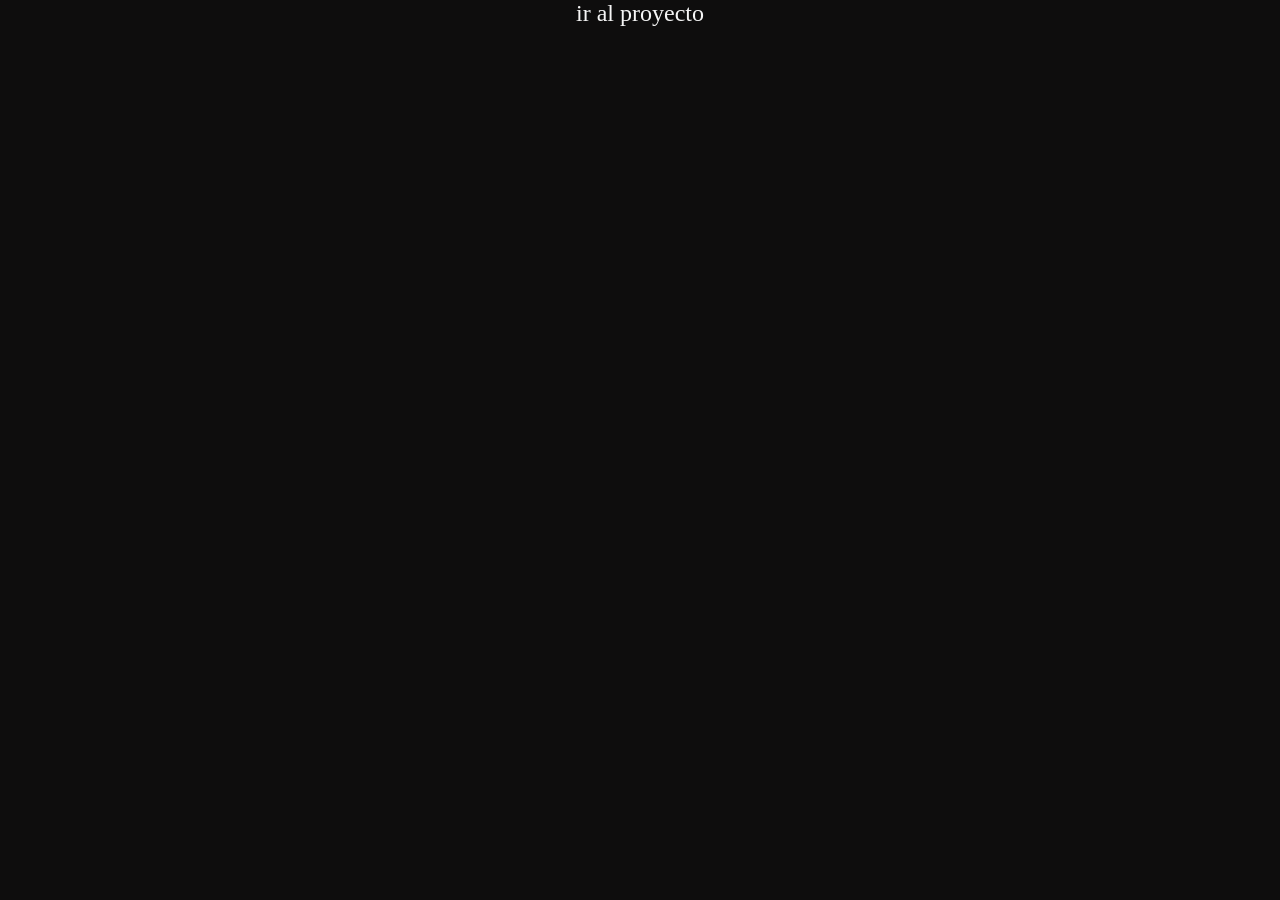
==== index.html @ 3b2f1712 "subiendo proyecto 2026" ====
<!DOCTYPE html>
<html lang="en">
<head>
    <meta charset="UTF-8">
    <meta name="viewport" content="width=device-width, initial-scale=1.0">
    <link rel="stylesheet" href="css/main.css">
    <title>clase 08 - grid vII</title>
</head>
<body>
    
    <header>
        <div>
            <a href="pages/ejemplo-grid.html">ir al proyecto</a>
        </div>
    </header>

</body>
</html>
---- css/main.css ----
/* 
/* estilos del contenedor 
.contenedor{
    background-color: tomato;
    display: grid;
    grid-template-columns: repeat(3, 1fr);
    grid-template-rows: 200px 250px;
    gap: 0.3rem;
}

/* estilos de los item 

.item{
    background-color: beige;
}

.item-tres{
    background-color: brown;
    grid-row: span 2;
}
 */


 /* reset */
*{
    margin: 0;
    padding: 0;
    box-sizing: border-box;
}

/* estilos generales */

body{
    background-color: #0e0d0d;
}

header div{
    text-align: center;
}

header div a{
    color: whitesmoke;
    text-decoration: none;
    font-size: 1.5rem;
}

/* estilos de header 
header{
    display: flex;
    align-items: center;
    justify-content: space-between;
}

header nav ul{
    color: whitesmoke;
    list-style: none;
    display: flex;
    gap: 0.6rem;
    margin-right: 0.8rem;
} */

header nav div div ul li .color-item{
    color: whitesmoke;
}

header nav div div ul li .color-item:hover{
    color: #C66E0C;
}

/* estilos de main */

main{
    height: 80vh;
    display: grid;
    grid-template-columns: 1fr ;
    grid-template-rows: repeat(3, 25%);
    row-gap: 1rem;
    padding: 1rem;
    align-content: center;
}

main div img{
    width: 100%;
    height: 100%;
    object-fit: cover;
}

main .img-dos, main .img-cinco{
    display: none;
}

/* estilos de footer */
footer{
    text-align: center;
    color: whitesmoke;
}

/* mq tablet */
@media screen and (min-width: 768px){
    header{
        justify-content: center;
    }

    main{
        grid-template-columns: repeat(2, 1fr);
        grid-template-rows: repeat(2, 40%) ;
        column-gap: 1rem;
    }

    main .img-cuatro{
        grid-column: 1 / 3;
    }
}

/* mq desktop */
@media screen and (min-width: 1024px){
    main{
        grid-template-columns: repeat(3, 1fr);
        grid-template-rows: 35% 35% 15%;
    }
    main .img-dos, main .img-cinco{
        display: block;
    }
    main .img-uno, main .img-tres{
        grid-row: span 2 ;
    }
    main .img-cuatro{
        grid-column: span 1;
    }
    main .img-cinco{
        grid-column: 1 / 4;
    }
}
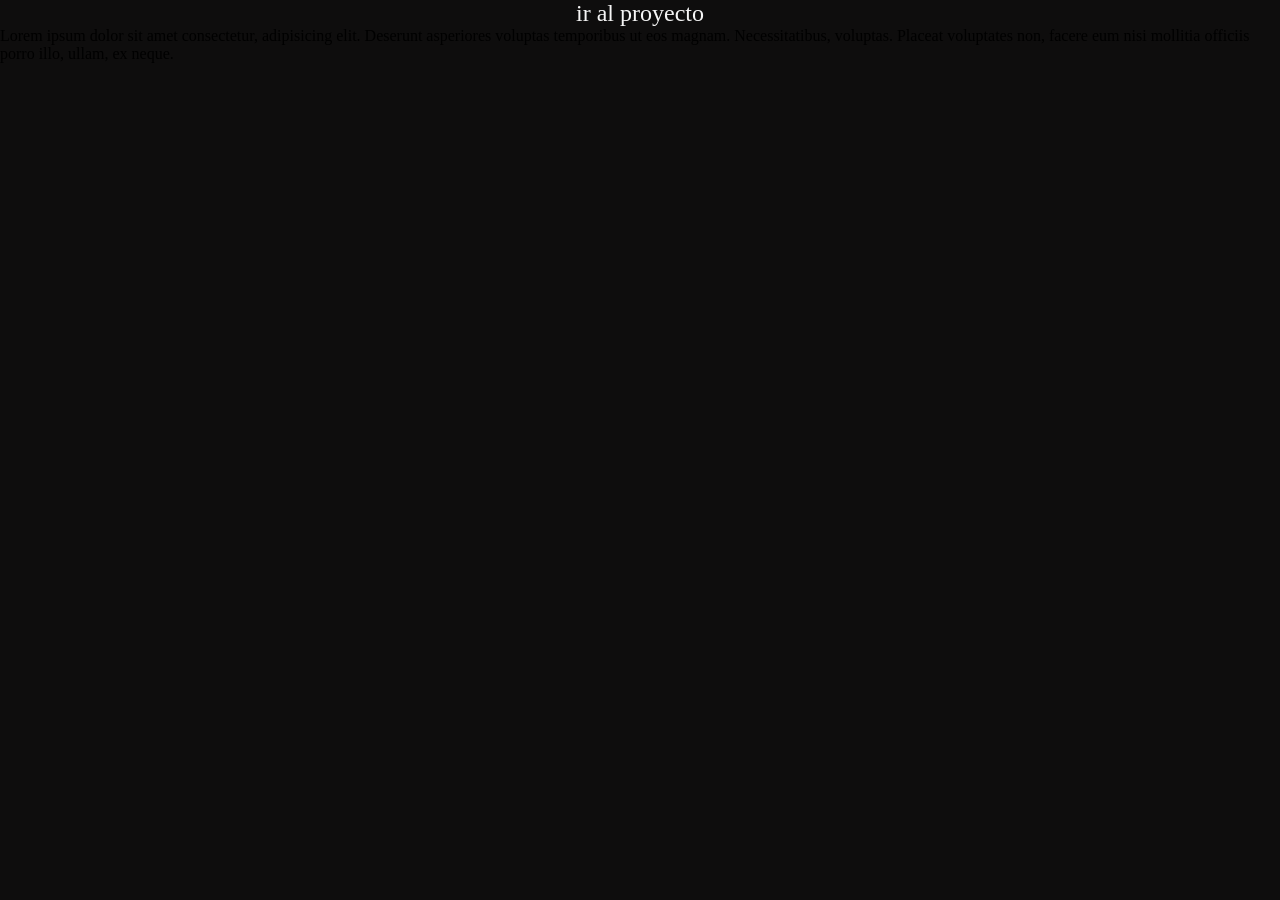
==== commit 8057f7db: "se agrega parrafo en el index" ====
--- a/index.html
+++ b/index.html
@@ -14,5 +14,6 @@
         </div>
     </header>
 
+    <p>Lorem ipsum dolor sit amet consectetur, adipisicing elit. Deserunt asperiores voluptas temporibus ut eos magnam. Necessitatibus, voluptas. Placeat voluptates non, facere eum nisi mollitia officiis porro illo, ullam, ex neque.</p>
 </body>
 </html>
